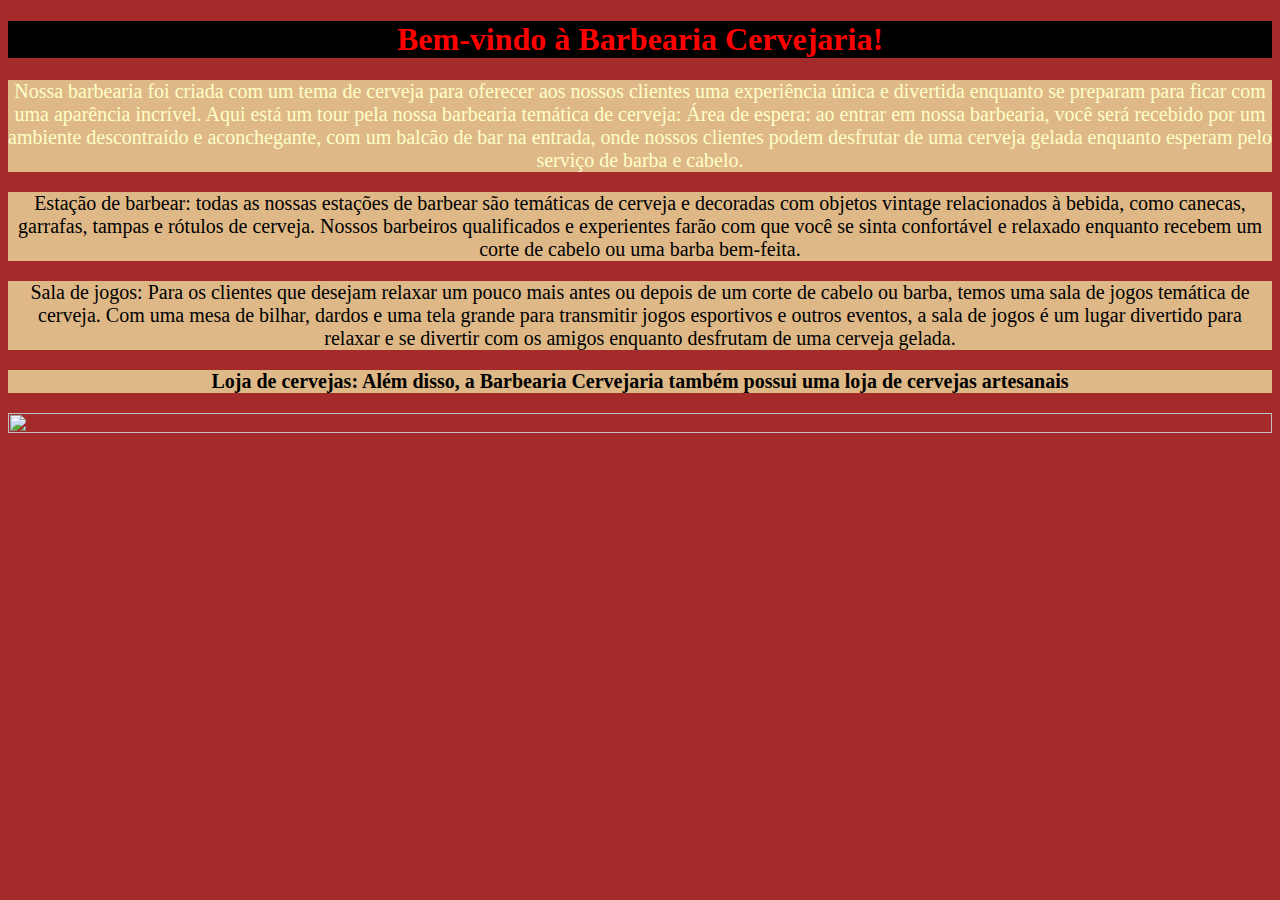
==== index.html @ e99f5b38 "feito o css todo - atividade 6 da aula 4 parte 1 do alura" ====
<!DOCTYPE html>
<html lang="pt-br">
<head>
	<meta charset="UTF-8">
	<title>trabalho do miguel</title>


<link rel = "stylesheet" href="style.css">

</head>
<body>
    
<h1>Bem-vindo à Barbearia Cervejaria!</h1>

<p id="Nossa"> Nossa barbearia foi criada com um tema de cerveja para oferecer aos nossos clientes uma experiência única e divertida enquanto se preparam para ficar com 
uma aparência incrível. Aqui está um tour pela nossa barbearia temática de cerveja:
Área de espera: ao entrar em nossa barbearia, você será recebido por um ambiente descontraído e aconchegante, com um balcão de bar na entrada, onde nossos 
clientes podem desfrutar de uma cerveja gelada enquanto esperam pelo serviço de barba e cabelo.</p>

<p>Estação de barbear: todas as nossas estações de barbear são temáticas de cerveja e decoradas com objetos vintage relacionados à bebida, como canecas, garrafas, 
tampas e rótulos de cerveja. Nossos barbeiros qualificados e experientes farão com que você se sinta confortável e relaxado enquanto recebem um corte de cabelo 
ou uma barba bem-feita.</p>

<p>Sala de jogos: Para os clientes que desejam relaxar um pouco mais antes ou depois de um corte de cabelo ou barba, temos uma sala de jogos temática de cerveja. 
Com uma mesa de bilhar, dardos e uma tela grande para transmitir jogos esportivos e outros eventos, a sala de jogos é um lugar divertido para relaxar e se 
divertir com os amigos enquanto desfrutam de uma cerveja gelada.</p>

<p> <b>Loja de cervejas: Além disso, a Barbearia Cervejaria também possui uma loja de cervejas artesanais </b> </p>

<img id="cerveja" src="https://media.gazetadopovo.com.br/2021/03/19173622/1_cerveja-cathedral-campe%C3%A3-1-900x540.jpg";>

</body>
</html>
---- style.css ----
body {
background-color: brown;
}
p {
    text-align: center; 
    font-size: 20px;
    background-color: burlywood;
}

h1{
    text-align: center;
    background-color: black;
    color:red;
}

#Nossa {
color:rgb(255,255,200)
}
b {
    color:rgb(0, 0, 0)
}

#cerveja {
 width: 100%;
 height: 30%;
}
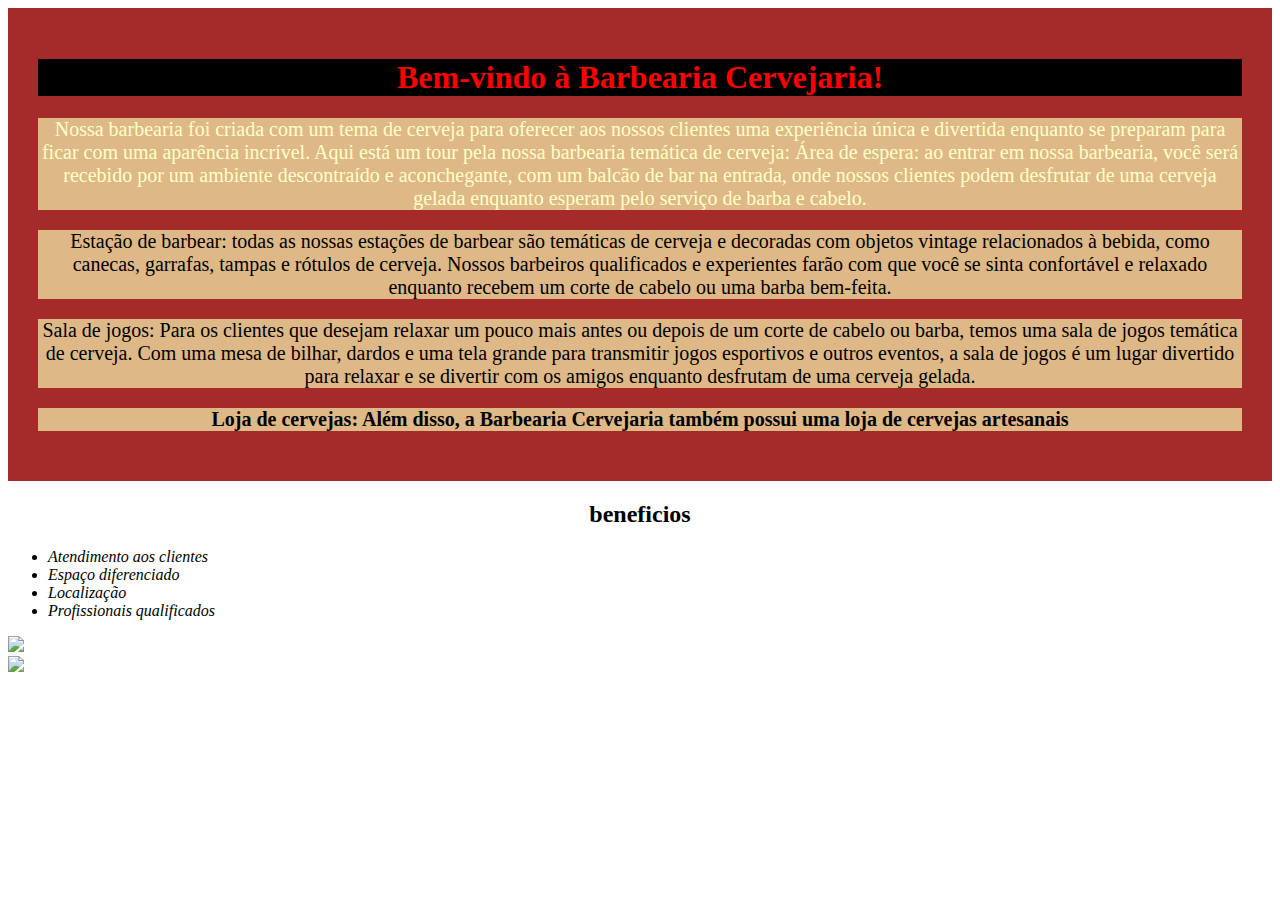
==== commit 92950760: "fiz os beneficios, e mts erros, terminado pt1 alur" ====
--- a/index.html
+++ b/index.html
@@ -9,7 +9,7 @@
 
 </head>
 <body>
-    
+  <div class="principal">
 <h1>Bem-vindo à Barbearia Cervejaria!</h1>
 
 <p id="Nossa"> Nossa barbearia foi criada com um tema de cerveja para oferecer aos nossos clientes uma experiência única e divertida enquanto se preparam para ficar com 
@@ -26,6 +26,20 @@
 divertir com os amigos enquanto desfrutam de uma cerveja gelada.</p>
 
 <p> <b>Loja de cervejas: Além disso, a Barbearia Cervejaria também possui uma loja de cervejas artesanais </b> </p>
+</div>
+
+<div class="beneficios">
+<h2>beneficios</h2>
+
+<ul>
+    <li class="itens">Atendimento aos clientes</li>
+    <li class="itens">Espaço diferenciado</li>
+    <li class="itens">Localização</li>
+    <li class="itens">Profissionais qualificados</li>
+</ul>
+
+  <img src=https://media.tenor.com/wa6oTC6T3EAAAAAe/ragnarskol.png/ class="viking">
+</div>
 
 <img id="cerveja" src="https://media.gazetadopovo.com.br/2021/03/19173622/1_cerveja-cathedral-campe%C3%A3-1-900x540.jpg";>
 
--- a/style.css
+++ b/style.css
@@ -1,5 +1,5 @@
 body {
-background-color: brown;
+
 }
 p {
     text-align: center; 
@@ -21,6 +21,32 @@
 }
 
 #cerveja {
- width: 100%;
- height: 30%;
+ width: 30%;
+}
+
+.itens {
+    font-style: italic;
+}
+
+.beneficios {
+    background: #bcbcbc
+    padding: 20px;
+}
+
+.principal {
+    background-color: brown;
+    padding: 30px;
+}
+
+h2 {
+    text-align: center;
+}
+ul {
+    display: incline-block;
+    vertical-align: top;
+    width: 20%;
+    margin-right: 15%;
+}
+.viking {
+    width: 30%;
 }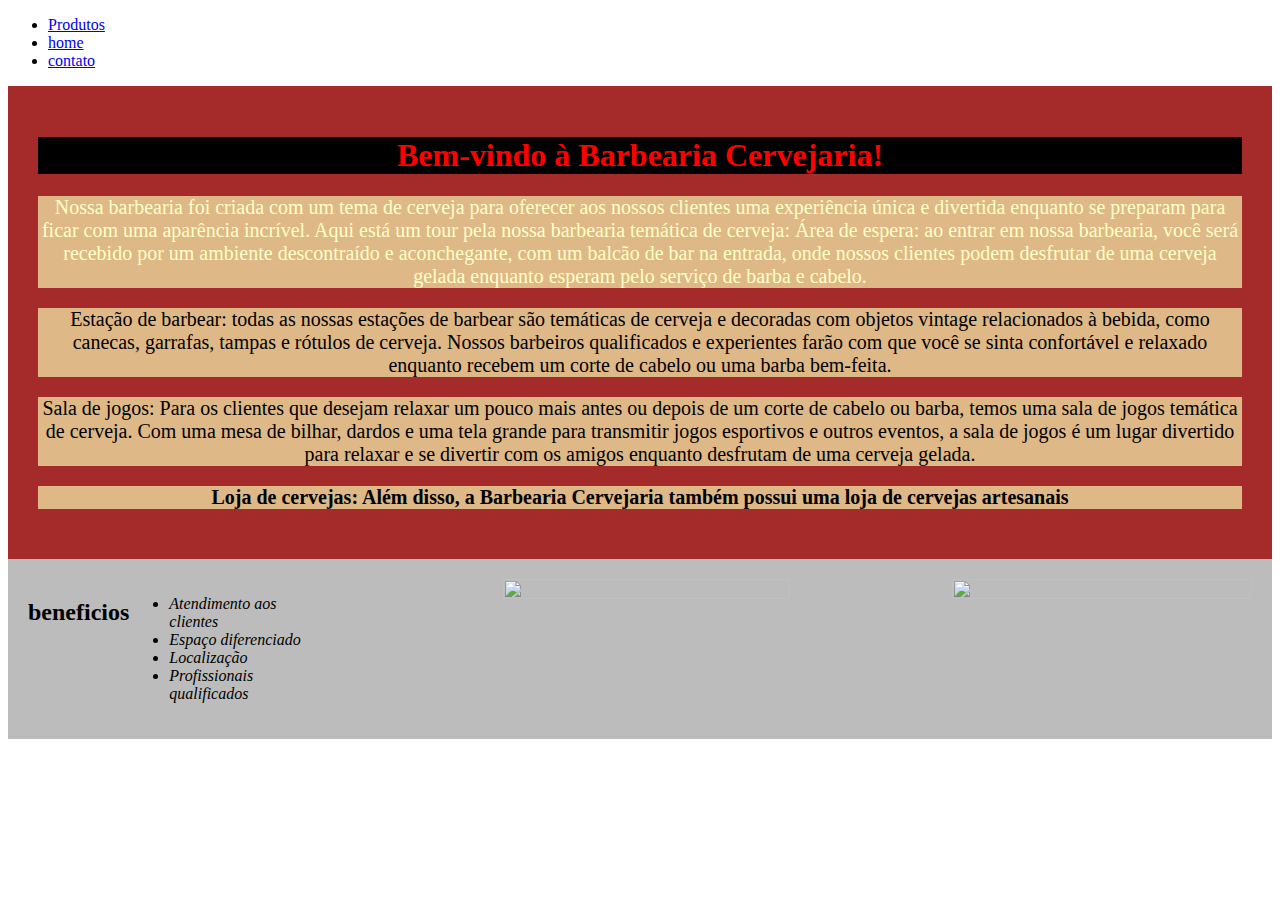
==== commit 90a504a5: "Add files via upload" ====
--- a/index.html
+++ b/index.html
@@ -8,7 +8,15 @@
 <link rel = "stylesheet" href="style.css">
 
 </head>
+
 <body>
+  <header "header--produtos">
+  <ul "ul--produtos">
+    <li> <a href="produtos.html">Produtos</a></li>
+    <li> <a href="*">home</a></li>
+    <li> <a href="*">contato</a></li>
+  </ul>
+</header>
   <div class="principal">
 <h1>Bem-vindo à Barbearia Cervejaria!</h1>
 
@@ -31,17 +39,18 @@
 <div class="beneficios">
 <h2>beneficios</h2>
 
-<ul>
+<ul class="ul--beneficios">
     <li class="itens">Atendimento aos clientes</li>
     <li class="itens">Espaço diferenciado</li>
     <li class="itens">Localização</li>
     <li class="itens">Profissionais qualificados</li>
 </ul>
-
-  <img src=https://media.tenor.com/wa6oTC6T3EAAAAAe/ragnarskol.png/ class="viking">
+  <div class="viking"><img src=https://media.tenor.com/wa6oTC6T3EAAAAAe/ragnarskol.png/ class="viking--img"></div>
+  <div class="cerveja"> <img class="cerveja--img" src="https://media.gazetadopovo.com.br/2021/03/19173622/1_cerveja-cathedral-campe%C3%A3-1-900x540.jpg";></div>
+ 
 </div>
 
-<img id="cerveja" src="https://media.gazetadopovo.com.br/2021/03/19173622/1_cerveja-cathedral-campe%C3%A3-1-900x540.jpg";>
+
 
 </body>
 </html>
--- a/style.css
+++ b/style.css
@@ -20,8 +20,11 @@
     color:rgb(0, 0, 0)
 }
 
-#cerveja {
- width: 30%;
+.cerveja {
+ width: 50%;
+ height: 50%;
+ flex: 2;
+
 }
 
 .itens {
@@ -29,8 +32,10 @@
 }
 
 .beneficios {
-    background: #bcbcbc
+    background: #bcbcbc;
     padding: 20px;
+    display: flex;
+    flex-direction: row;
 }
 
 .principal {
@@ -41,12 +46,29 @@
 h2 {
     text-align: center;
 }
-ul {
+.ul--beneficios {
+    flex: 1;
     display: incline-block;
     vertical-align: top;
     width: 20%;
     margin-right: 15%;
 }
 .viking {
-    width: 30%;
+    flex:3;
+    width: 20%;
+    height: 20%;
+}
+.viking--img{
+    width: 80%;
+    height: 80%;
+}
+.cerveja--img{
+    width: 100%;
+    height: 100%;
+}
+.ul--produtos{
+    display: inline;
+}
+.header--produtos{
+    background-color: brown ;
 }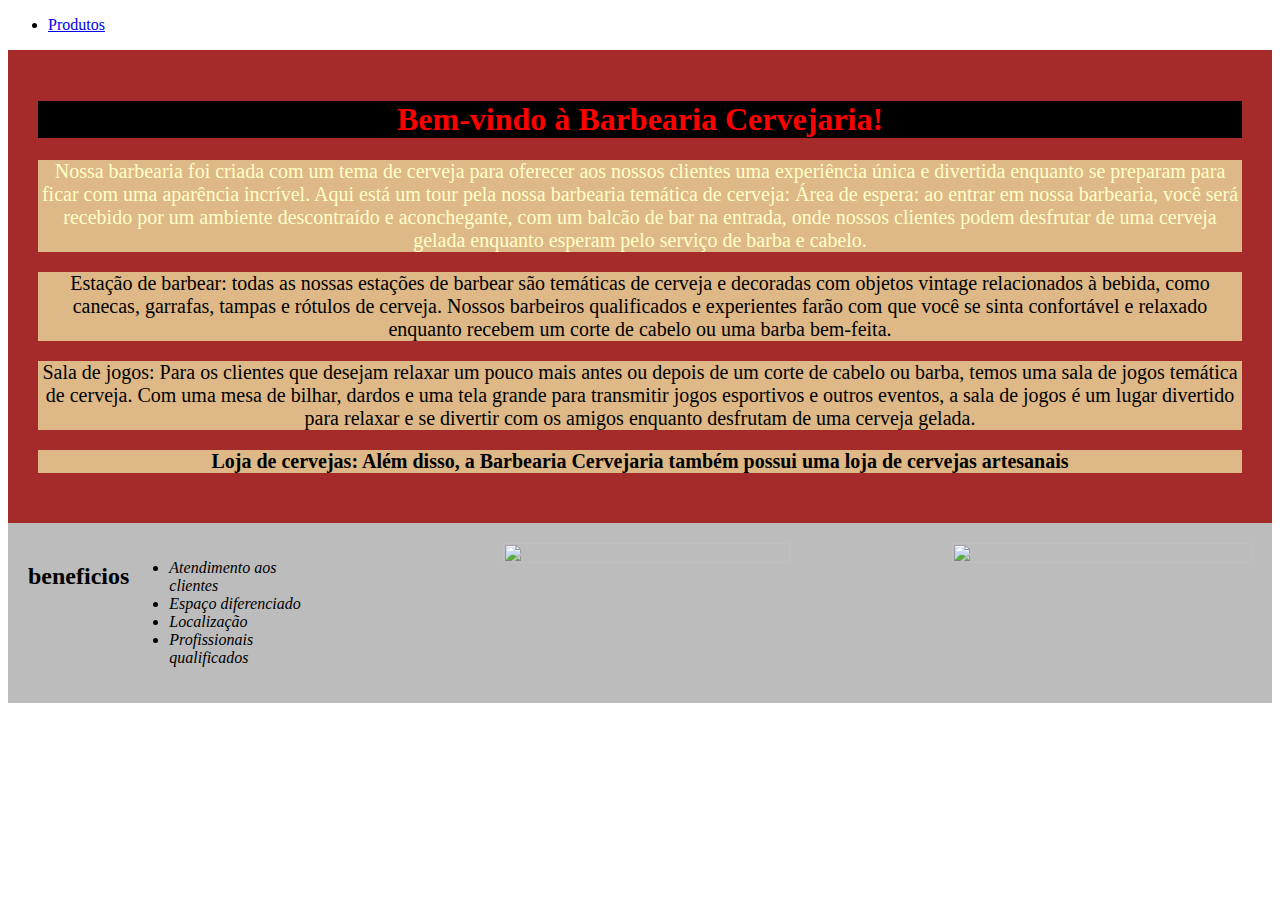
==== commit c2fec9da: "terminei" ====
--- a/index.html
+++ b/index.html
@@ -13,8 +13,6 @@
   <header "header--produtos">
   <ul "ul--produtos">
     <li> <a href="produtos.html">Produtos</a></li>
-    <li> <a href="*">home</a></li>
-    <li> <a href="*">contato</a></li>
   </ul>
 </header>
   <div class="principal">
